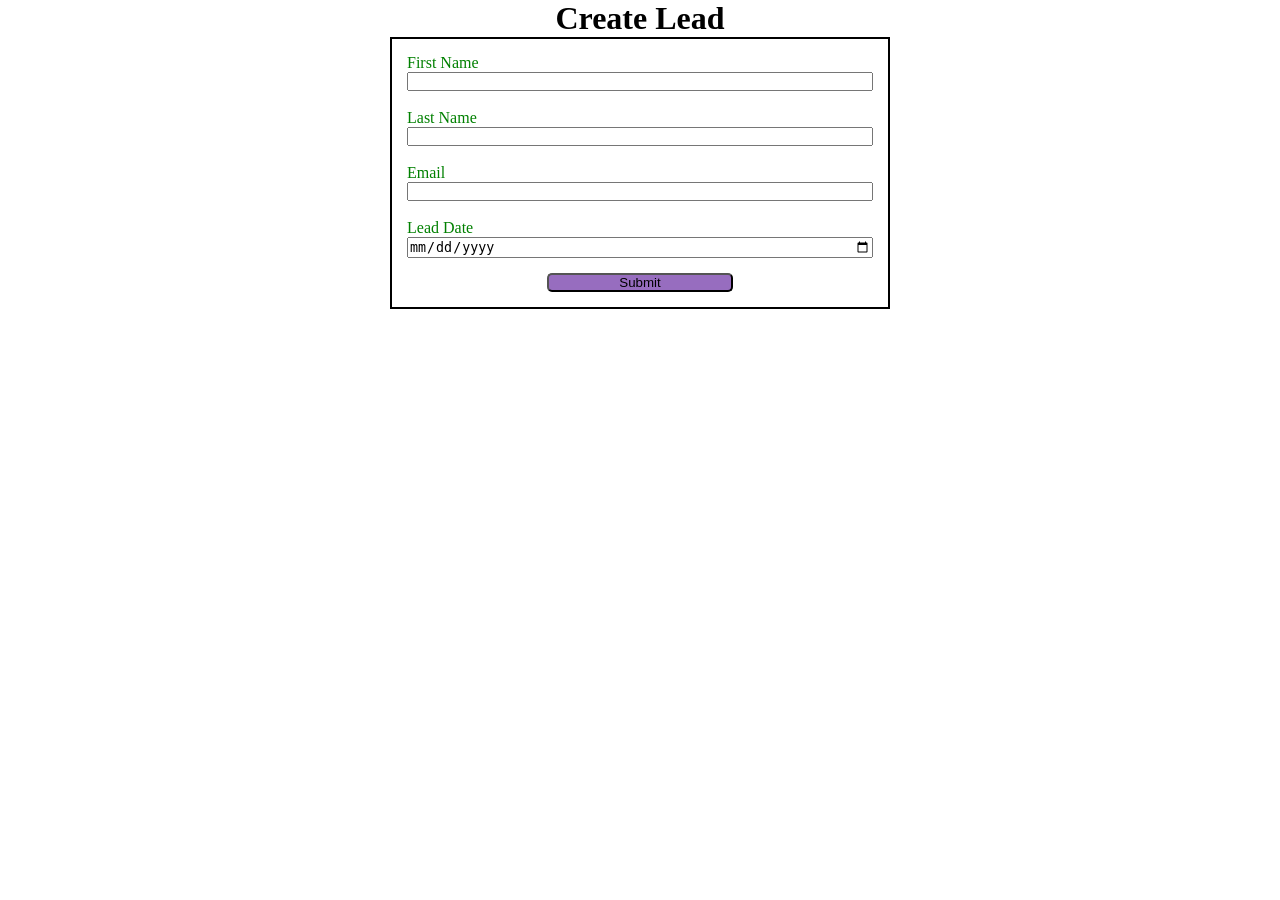
==== index.html @ eaf7789d "1st commit" ====
<!DOCTYPE html>
<html lang="en">
<head>
     <meta charset="UTF-8">
     <meta name="viewport" content="width=device-width, initial-scale=1.0">
     <title>Web to Lead Form </title>
     <link rel="StyleSheet" href="index.css">
     <script src="script.js"></script>
</head>
<body>
<h1>Create Lead</h1>
<form action="https://webto.salesforce.com/servlet/servlet.WebToLead?encoding=UTF-8&orgId=00DdN00000lePmP" method="POST" onsubmit="beforesubmit()">

<input type=hidden name="oid" value="00DdN00000lePmP">

<input type=hidden name="retURL" value="">

<input type=hidden name="Lead_Date__c" class = "outputdata" >

<label for="first_name">First Name</label><input  id="first_name" maxlength="40" name="first_name" size="20" type="text" required="true"/><br>

<label for="last_name">Last Name</label><input  id="last_name" maxlength="80" name="last_name" size="20" type="text" required="true" /><br>

<label for="email">Email</label><input  id="email" maxlength="80" name="email" size="20" type="text" required="true" /><br>

<label for="LeadDate">Lead Date</label>
<input type="date" required="true" class="inputdate">

<!-- Lead Date:<span class="dateInput dateOnlyInput"><input  id="00NdN00000PA2Bp" name="00NdN00000PA2Bp" size="12" type="text" /></span><br> -->

<input type="submit" name="submit" class="submit">

</form>
</body>
</html>
---- index.css ----
*{
     margin: 0;
     padding: 0;
     box-sizing: border-box;
}

h1{
     text-align: center;
}

input,label{
     display: block;
}

label{
     color: green;
}
input{
     width: 100%;
}

.submit{
     margin: 15px auto 0 auto;
     width: 40%;
     background-color: rgb(151, 109, 191);
     border-radius: 5px;
}

form{
     min-width: 300px;
     max-width: 500px;
     margin: auto;
     border: 2px solid black;
     padding: 15px;
}
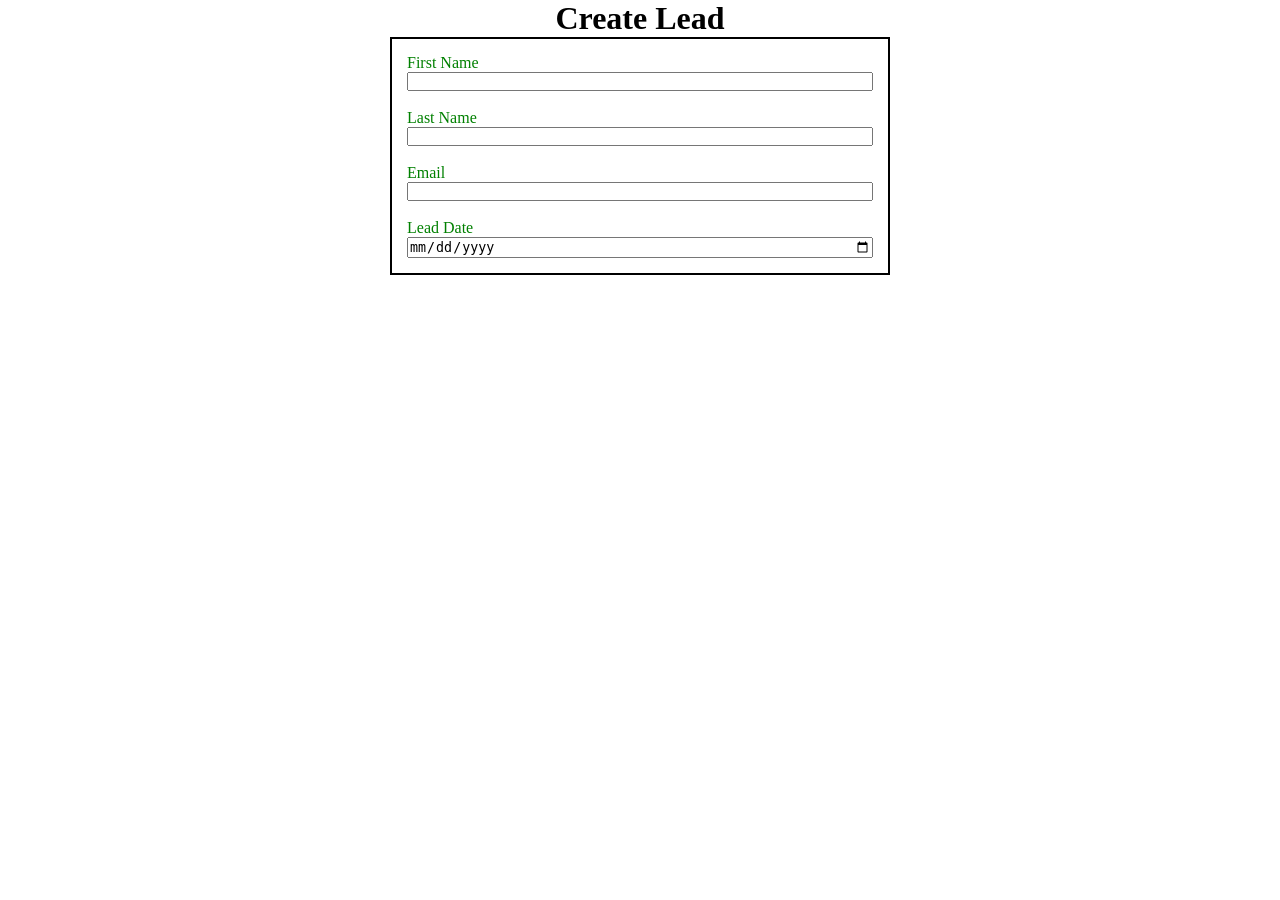
==== commit 55ac192d: "adding the thanks.html" ====
--- a/index.html
+++ b/index.html
@@ -6,6 +6,7 @@
      <title>Web to Lead Form </title>
      <link rel="StyleSheet" href="index.css">
      <script src="script.js"></script>
+     <script src="https://www.google.com/recaptcha/api.js"></script>
 </head>
 <body>
 <h1>Create Lead</h1>
@@ -13,7 +14,9 @@
 
 <input type=hidden name="oid" value="00DdN00000lePmP">
 
-<input type=hidden name="retURL" value="">
+<input type=hidden name='captcha_settings' value='{"keyname":"webToLead","fallback":"true","orgId":"00DdN00000lePmP","ts":""}'>
+
+<input type=hidden name="retURL" value="https://aniketraj10.github.io/Web-to-lead-/thanks.html">
 
 <input type=hidden name="Lead_Date__c" class = "outputdata" >
 
@@ -28,6 +31,8 @@
 
 <!-- Lead Date:<span class="dateInput dateOnlyInput"><input  id="00NdN00000PA2Bp" name="00NdN00000PA2Bp" size="12" type="text" /></span><br> -->
 
+<div class="g-recaptcha" data-sitekey="6LeW0r0sAAAAANrCjn4CYIRaekSSN9dpmUlI6WOU"></div
+
 <input type="submit" name="submit" class="submit">
 
 </form>
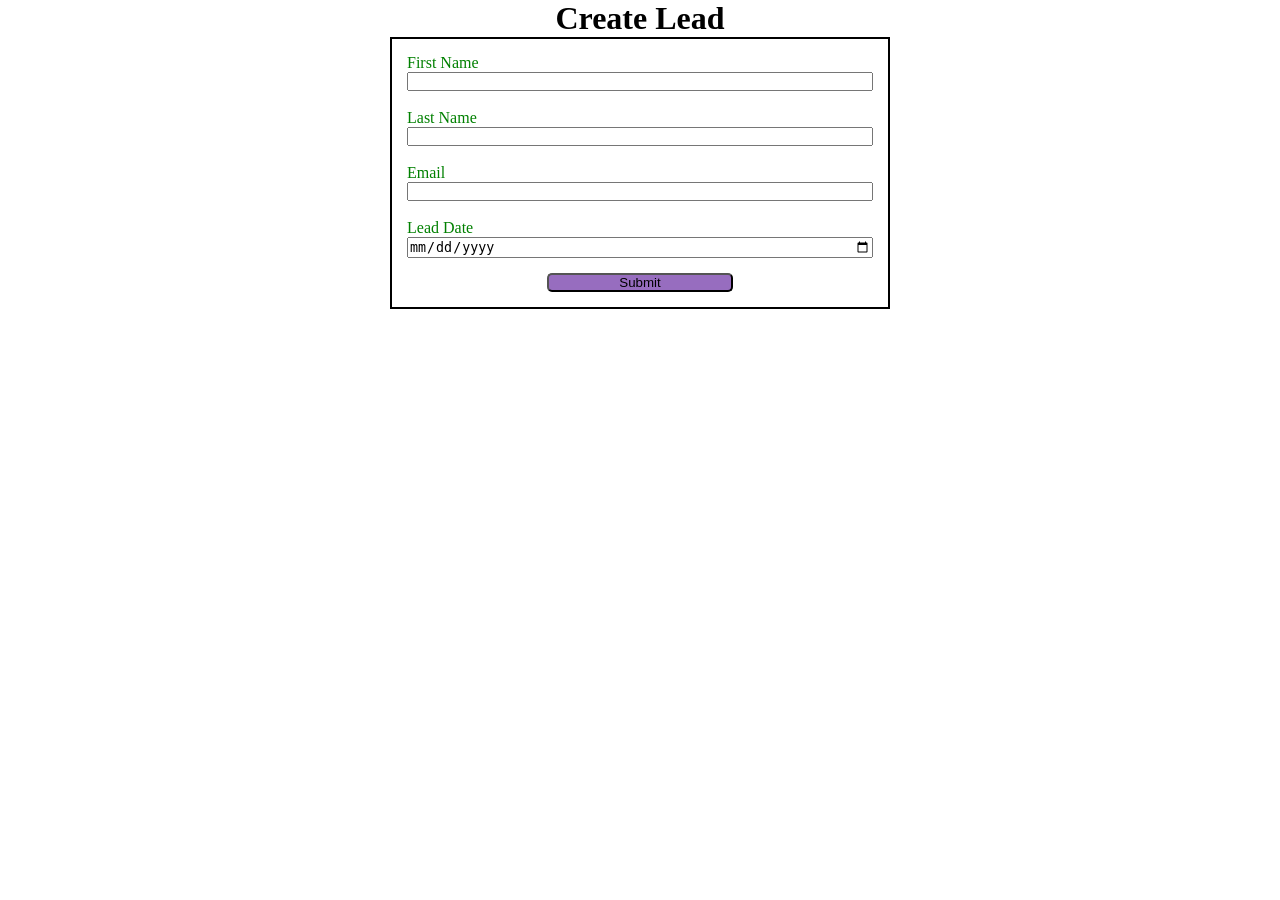
==== commit fc6d0956: "cheking the captch" ====
--- a/index.html
+++ b/index.html
@@ -31,9 +31,11 @@
 
 <!-- Lead Date:<span class="dateInput dateOnlyInput"><input  id="00NdN00000PA2Bp" name="00NdN00000PA2Bp" size="12" type="text" /></span><br> -->
 
+<input type="submit" name="submit" class="submit">
+
 <div class="g-recaptcha" data-sitekey="6LeW0r0sAAAAANrCjn4CYIRaekSSN9dpmUlI6WOU"></div
 
-<input type="submit" name="submit" class="submit">
+
 
 </form>
 </body>
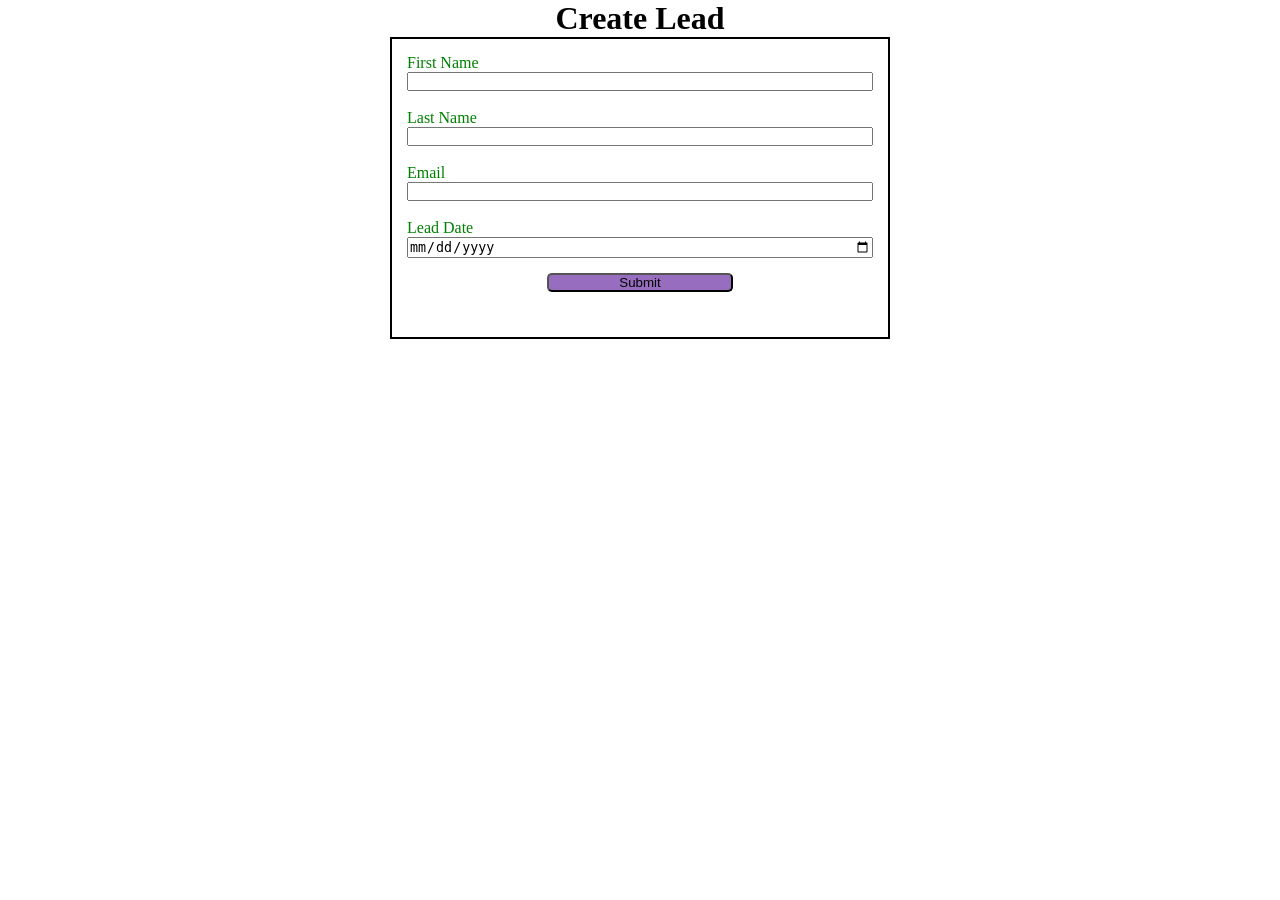
==== commit d1e8d2e0: "recaptch" ====
--- a/index.html
+++ b/index.html
@@ -33,7 +33,9 @@
 
 <input type="submit" name="submit" class="submit">
 
-<div class="g-recaptcha" data-sitekey="6LeW0r0sAAAAANrCjn4CYIRaekSSN9dpmUlI6WOU"></div
+<div class="g-recaptcha" 
+data-callback="capthchasuccess"
+data-sitekey="6LeW0r0sAAAAANrCjn4CYIRaekSSN9dpmUlI6WOU"></div
 
 
 
--- a/index.css
+++ b/index.css
@@ -33,3 +33,8 @@
      border: 2px solid black;
      padding: 15px;
 }
+.g-recaptcha{
+     margin: 15px;
+     display: flex;
+     justify-content: center;
+}
